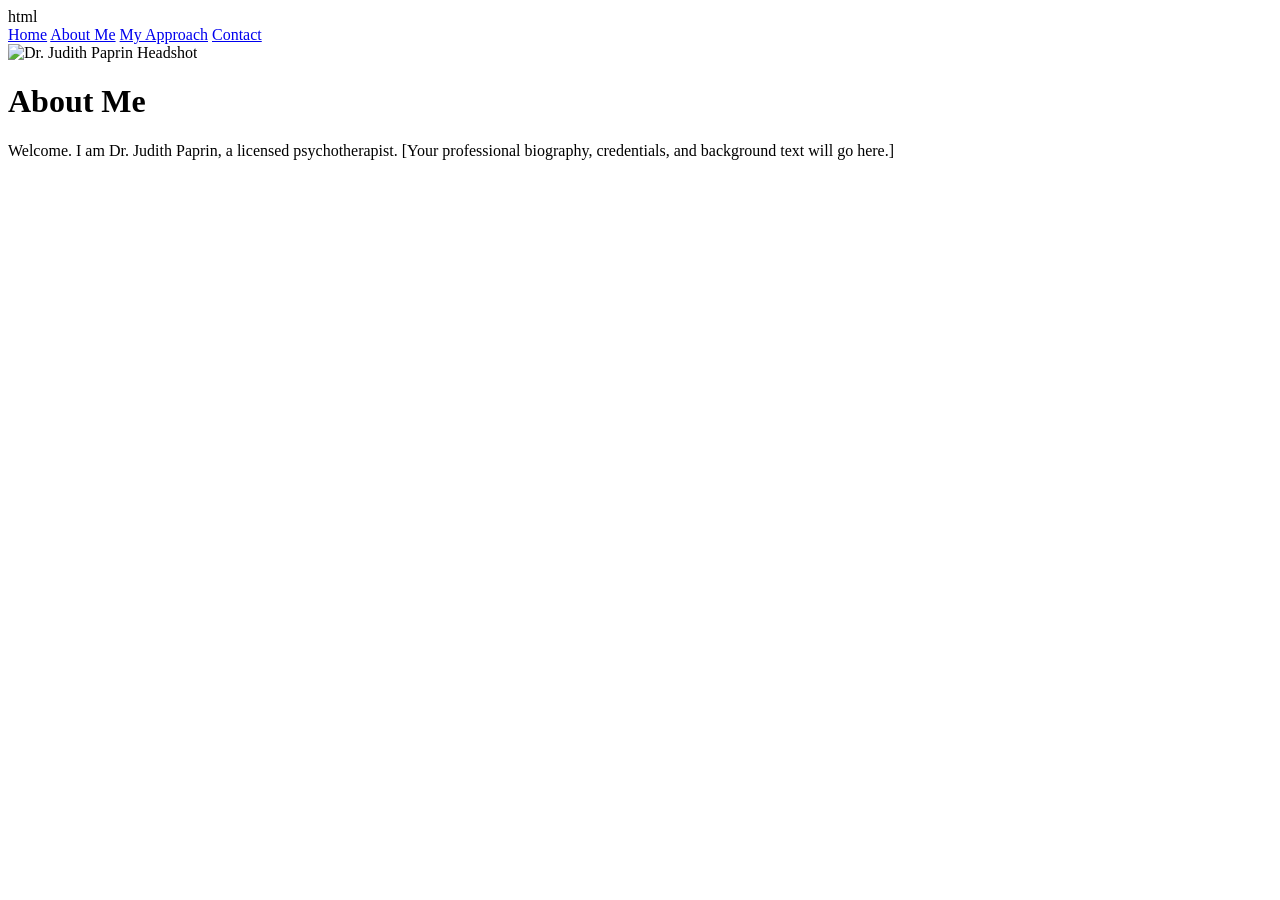
==== about.html @ d36b6f01 "Create about.html" ====
html<!DOCTYPE html>
<html lang="en">
<head>
    <meta charset="UTF-8">
    <title>About Me | Dr. Judith Paprin</title>
    <link rel="stylesheet" href="style.css">
</head>
<body>
    <nav>
        <a href="index.html">Home</a>
        <a href="about.html" class="active">About Me</a>
        <a href="approach.html">My Approach</a>
        <a href="contact.html">Contact</a>
    </nav>
    <main class="about-container">
        <img src="headshot.jpg" alt="Dr. Judith Paprin Headshot" class="headshot">
        <div>
            <h1>About Me</h1>
            <p>Welcome. I am Dr. Judith Paprin, a licensed psychotherapist. [Your professional biography, credentials, and background text will go here.]</p>
        </div>
    </main>
</body>
</html>
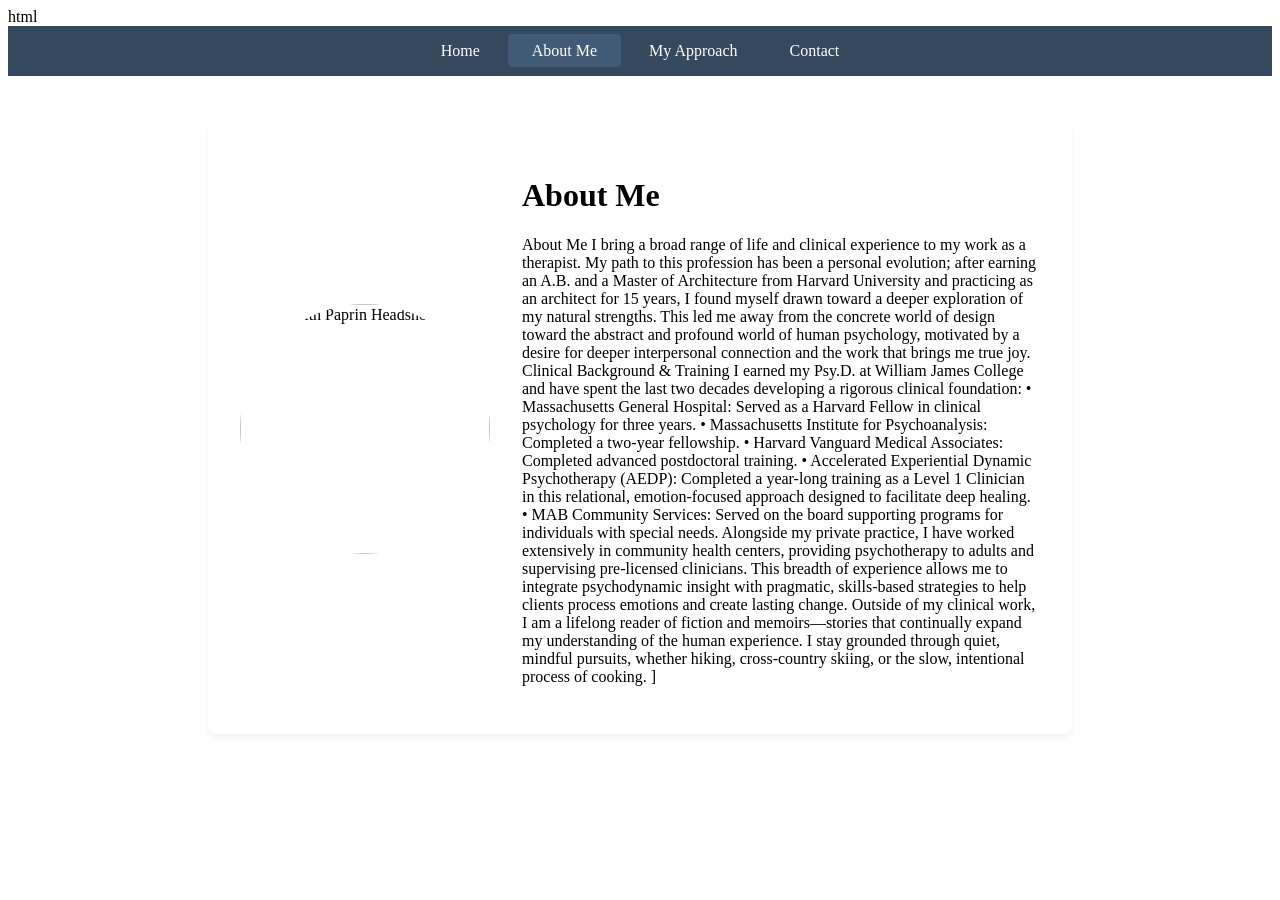
==== commit 7a29f523: "Update about.html" ====
--- a/about.html
+++ b/about.html
@@ -16,7 +16,18 @@
         <img src="headshot.jpg" alt="Dr. Judith Paprin Headshot" class="headshot">
         <div>
             <h1>About Me</h1>
-            <p>Welcome. I am Dr. Judith Paprin, a licensed psychotherapist. [Your professional biography, credentials, and background text will go here.]</p>
+            <p>About Me
+I bring a broad range of life and clinical experience to my work as a therapist. My path to this profession has been a personal evolution; after earning an A.B. and a Master of Architecture from Harvard University and practicing as an architect for 15 years, I found myself drawn toward a deeper exploration of my natural strengths. This led me away from the concrete world of design toward the abstract and profound world of human psychology, motivated by a desire for deeper interpersonal connection and the work that brings me true joy.
+Clinical Background & Training
+I earned my Psy.D. at William James College and have spent the last two decades developing a rigorous clinical foundation:
+•	Massachusetts General Hospital: Served as a Harvard Fellow in clinical psychology for three years.
+•	Massachusetts Institute for Psychoanalysis: Completed a two-year fellowship.
+•	Harvard Vanguard Medical Associates: Completed advanced postdoctoral training.
+•	Accelerated Experiential Dynamic Psychotherapy (AEDP): Completed a year-long training as a Level 1 Clinician in this relational, emotion-focused approach designed to facilitate deep healing.
+•	MAB Community Services: Served on the board supporting programs for individuals with special needs.
+Alongside my private practice, I have worked extensively in community health centers, providing psychotherapy to adults and supervising pre-licensed clinicians. This breadth of experience allows me to integrate psychodynamic insight with pragmatic, skills-based strategies to help clients process emotions and create lasting change.
+Outside of my clinical work, I am a lifelong reader of fiction and memoirs—stories that continually expand my understanding of the human experience. I stay grounded through quiet, mindful pursuits, whether hiking, cross-country skiing, or the slow, intentional process of cooking.
+]</p>
         </div>
     </main>
 </body>
--- a/style.css
+++ b/style.css
@@ -0,0 +1,63 @@
+css/* Clean Reset and Base Fonts */
+body {
+    font-family: 'Helvetica Neue', Arial, sans-serif;
+    background-color: #f4f7f6; /* Soft light background */
+    color: #2c3e50; /* Deep slate gray text */
+    margin: 0;
+    padding: 0;
+    line-height: 1.6;
+}
+
+/* Slate Blue Navigation Bar */
+nav {
+    background-color: #34495e; /* Elegant slate blue */
+    padding: 1rem;
+    text-align: center;
+}
+nav a {
+    color: #ffffff;
+    text-decoration: none;
+    padding: 0.5rem 1.5rem;
+    font-weight: 500;
+}
+nav a:hover, nav a.active {
+    background-color: #415b76; /* Darker slate accent highlight */
+    border-radius: 4px;
+}
+
+/* Content Container Layout */
+main {
+    max-width: 800px;
+    margin: 3rem auto;
+    padding: 2rem;
+    background: #ffffff;
+    border-radius: 8px;
+    box-shadow: 0 4px 6px rgba(0,0,0,0.05);
+}
+
+/* Call to Action Button styling */
+.cta-button {
+    display: inline-block;
+    background-color: #4a6b82; /* Muted slate blue button */
+    color: white;
+    padding: 0.75rem 1.5rem;
+    text-decoration: none;
+    border-radius: 5px;
+    margin-top: 1.5rem;
+}
+.cta-button:hover {
+    background-color: #3b5568;
+}
+
+/* Layout for Headshot Alignment on About Page */
+.about-container {
+    display: flex;
+    gap: 2rem;
+    align-items: center;
+}
+.headshot {
+    width: 250px;
+    height: 250px;
+    border-radius: 50%; /* Crops headshot to a clean circle */
+    object-fit: cover;
+}
